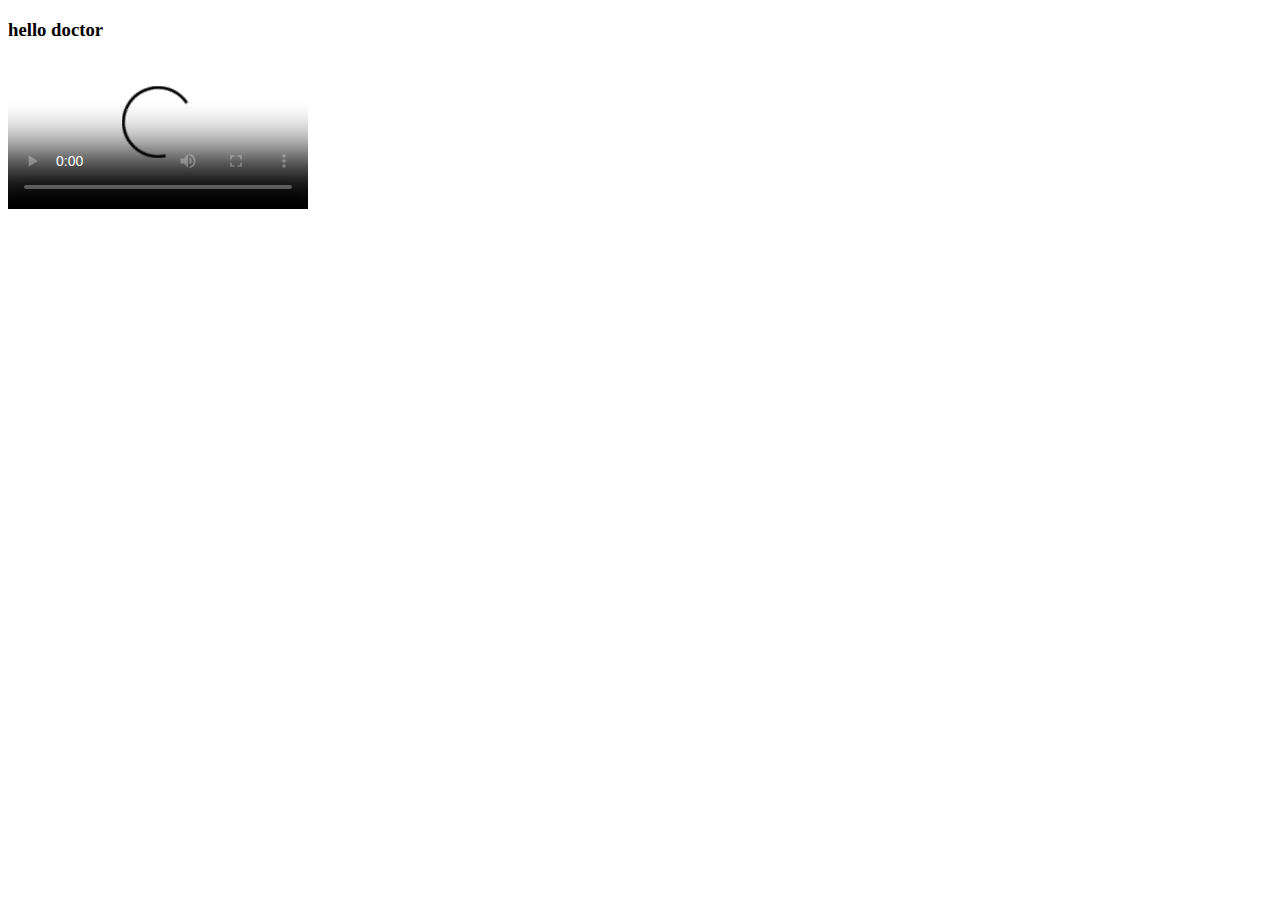
==== home/index.html @ 46332088 "[modify] add video function" ====
<!DOCTYPE html>
<html lang="en">
<head>
    <meta charset="UTF-8">
    <meta name="viewport" content="width=device-width, initial-scale=1.0">
    <title>ServerTest</title>
</head>
<body>
    <h3>hello doctor</h3>
    <!-- <img src="img/title.png" width="250" height="250"> -->
    <video  controls  poster="img/title.png" preload="auto">
        <source src="media/KON/1/1.mp4" type="video/mp4">
        
            영상기능 미지원 브라우저
      </video>
      <track kind="subtitles" src="media/KON/1/1.srt" srclang="ko" lable="korean" default>
</body>
</html>
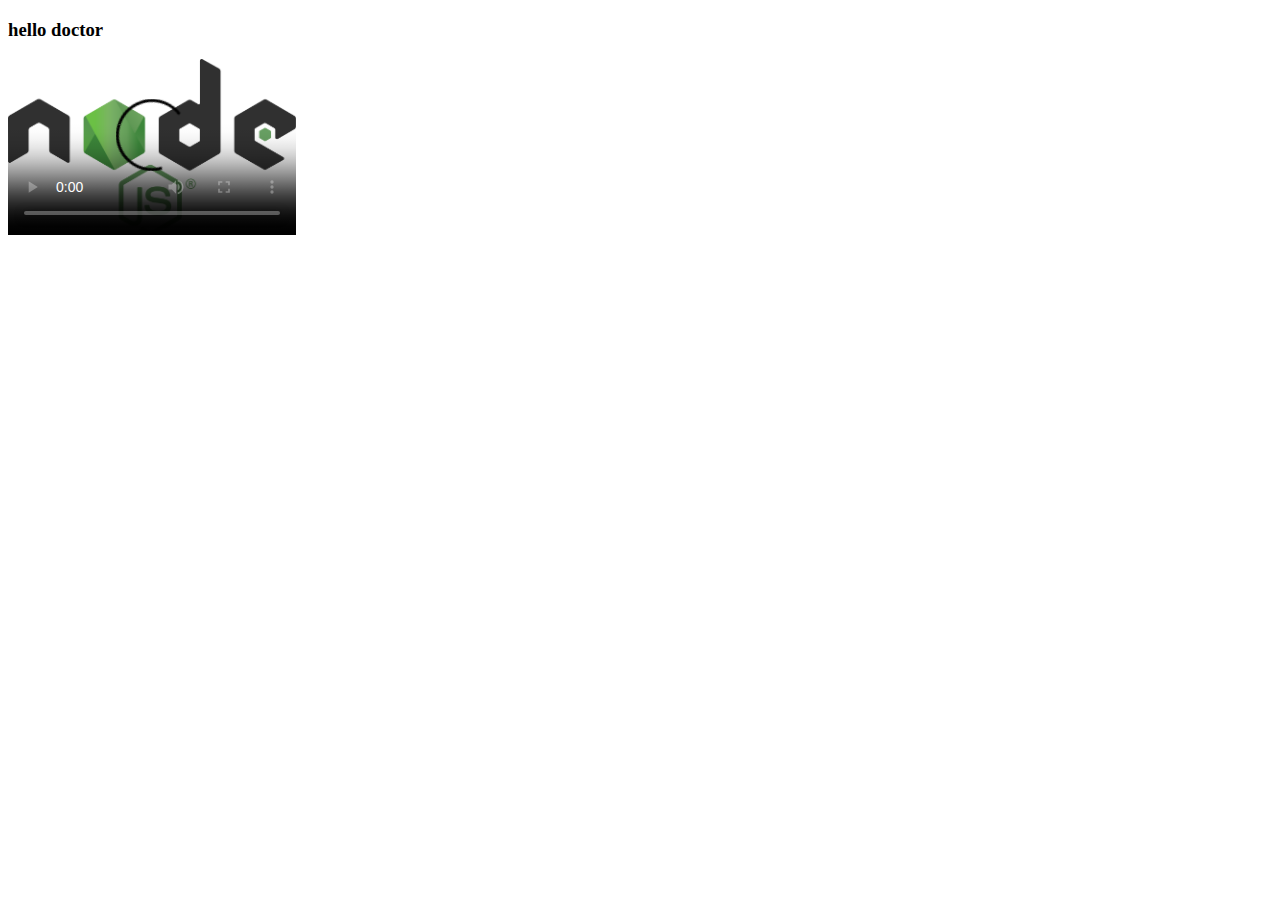
==== commit ef562e1b: "[modify] modify subtitle extention" ====
--- a/home/index.html
+++ b/home/index.html
@@ -8,11 +8,11 @@
 <body>
     <h3>hello doctor</h3>
     <!-- <img src="img/title.png" width="250" height="250"> -->
-    <video  controls  poster="img/title.png" preload="auto">
+    <video  controls width="288" poster="img/title.png" preload="auto">
         <source src="media/KON/1/1.mp4" type="video/mp4">
-        
+        <track kind="subtitles" src="media/KON/1/1.vtt" srclang="ko" lable="korean" default>
             영상기능 미지원 브라우저
       </video>
-      <track kind="subtitles" src="media/KON/1/1.srt" srclang="ko" lable="korean" default>
+     
 </body>
 </html>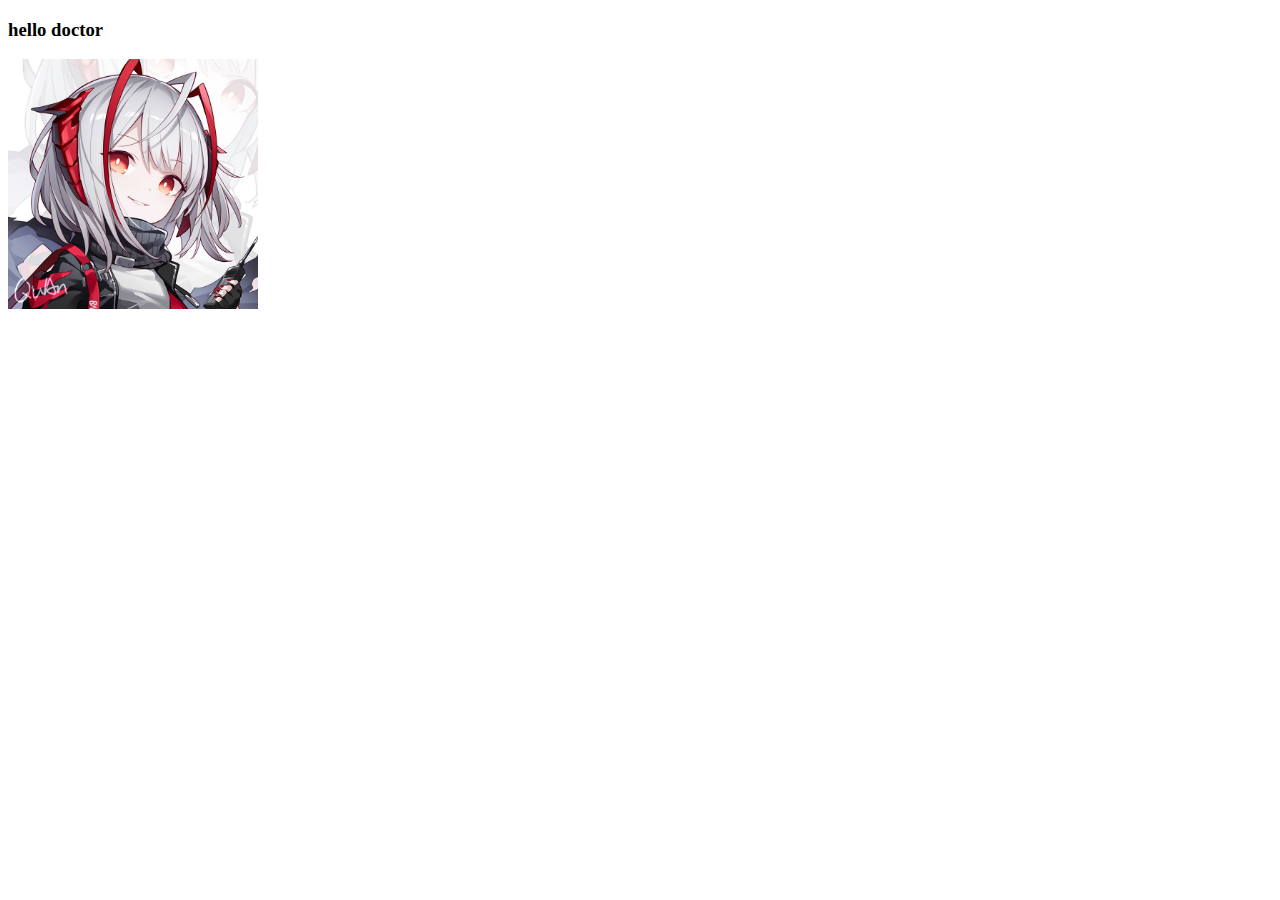
==== commit e4520791: "[add]connect ubuntu_server" ====
--- a/home/index.html
+++ b/home/index.html
@@ -7,12 +7,7 @@
 </head>
 <body>
     <h3>hello doctor</h3>
-    <!-- <img src="img/title.png" width="250" height="250"> -->
-    <video  controls width="288" poster="img/title.png" preload="auto">
-        <source src="media/KON/1/1.mp4" type="video/mp4">
-        <track kind="subtitles" src="media/KON/1/1.vtt" srclang="ko" lable="korean" default>
-            영상기능 미지원 브라우저
-      </video>
-     
+    <img src="img/title.png" width="250" height="250">
+
 </body>
 </html>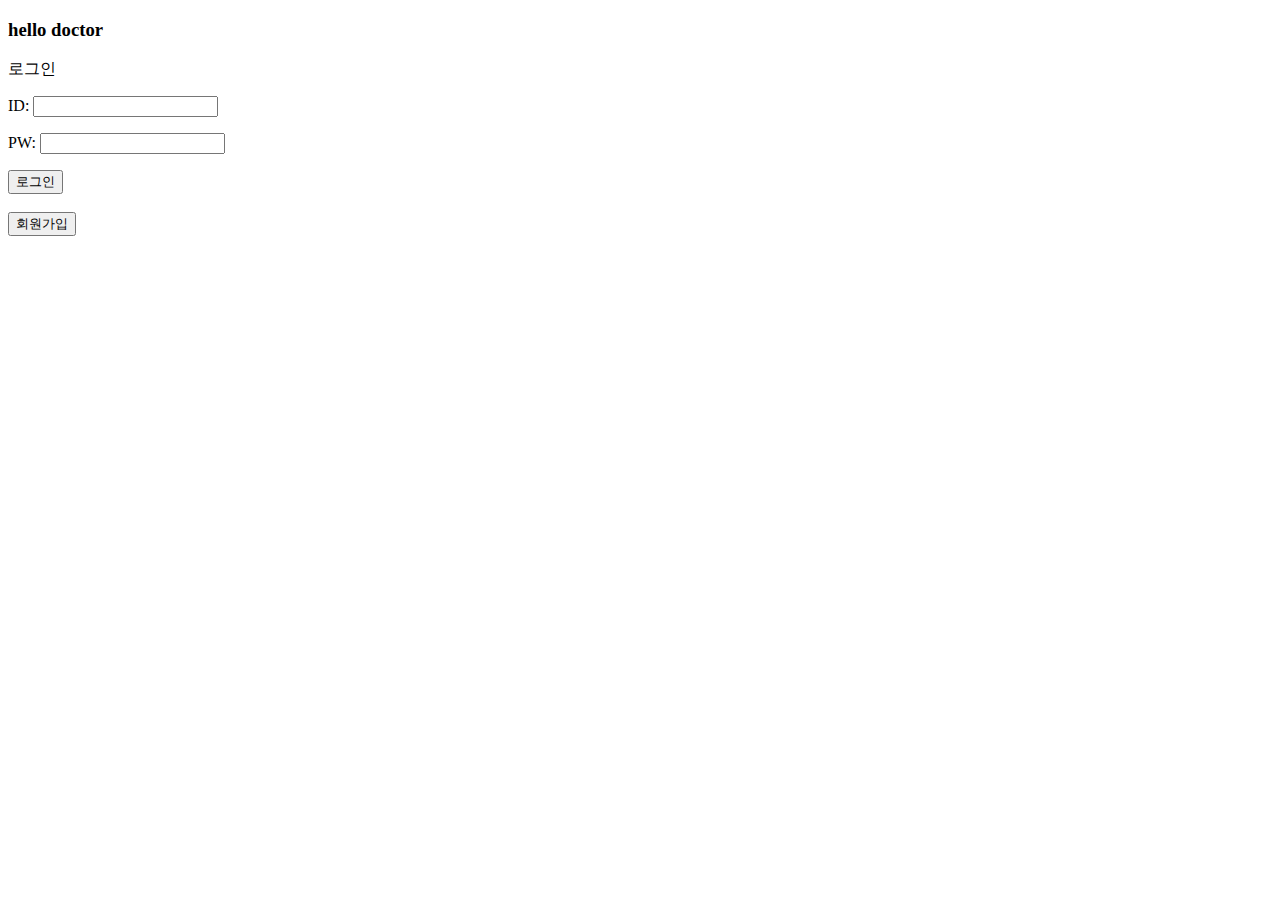
==== commit 510201ba: "[add]login system" ====
--- a/home/index.html
+++ b/home/index.html
@@ -7,7 +7,18 @@
 </head>
 <body>
     <h3>hello doctor</h3>
-    <img src="img/title.png" width="250" height="250">
-
+    <div>
+        <span>로그인</span>
+ 
+        <form method='get' action='login_action.php'>
+                <p>ID: <input name="id" type="text"></p>
+                <p>PW: <input name="pw" type="password"></p>
+                <input type="submit" value="로그인">
+        </form>
+        <br />
+        <button id="join" onclick="location.href='./join.php'">회원가입</button>
+ 
+        </div>
+     
 </body>
 </html>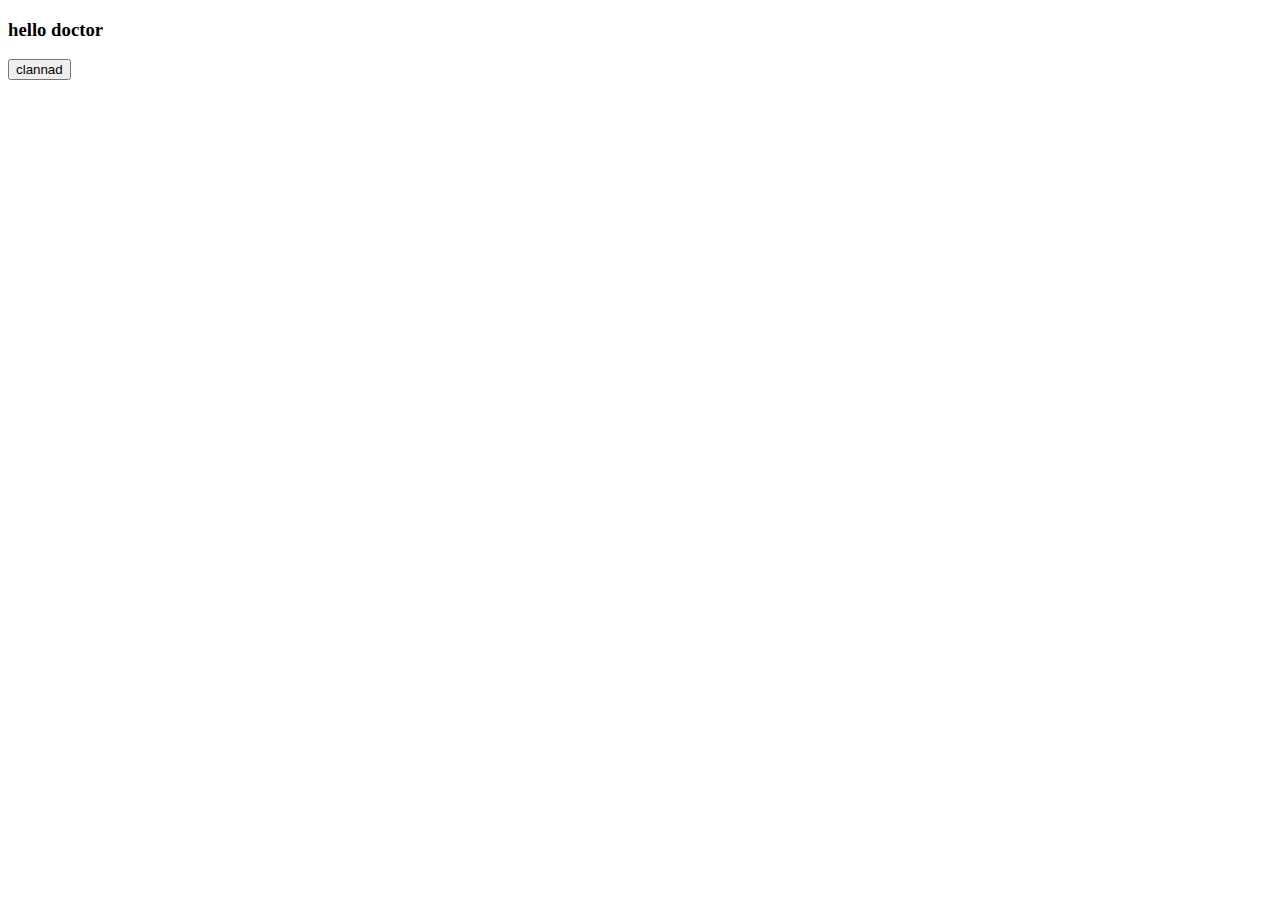
==== commit 0ad85696: "[modify] add video button" ====
--- a/home/index.html
+++ b/home/index.html
@@ -7,7 +7,7 @@
 </head>
 <body>
     <h3>hello doctor</h3>
-    <div>
+    <!-- <div>
         <span>로그인</span>
  
         <form method='get' action='login_action.php'>
@@ -16,7 +16,8 @@
                 <input type="submit" value="로그인">
         </form>
         <br />
-        <button id="join" onclick="location.href='./join.php'">회원가입</button>
+        <button id="join" onclick="location.href='./join.php'">회원가입</button> -->
+        <button id="Clannad" onclick="location.href='video.html'">clannad</button>
  
         </div>
      
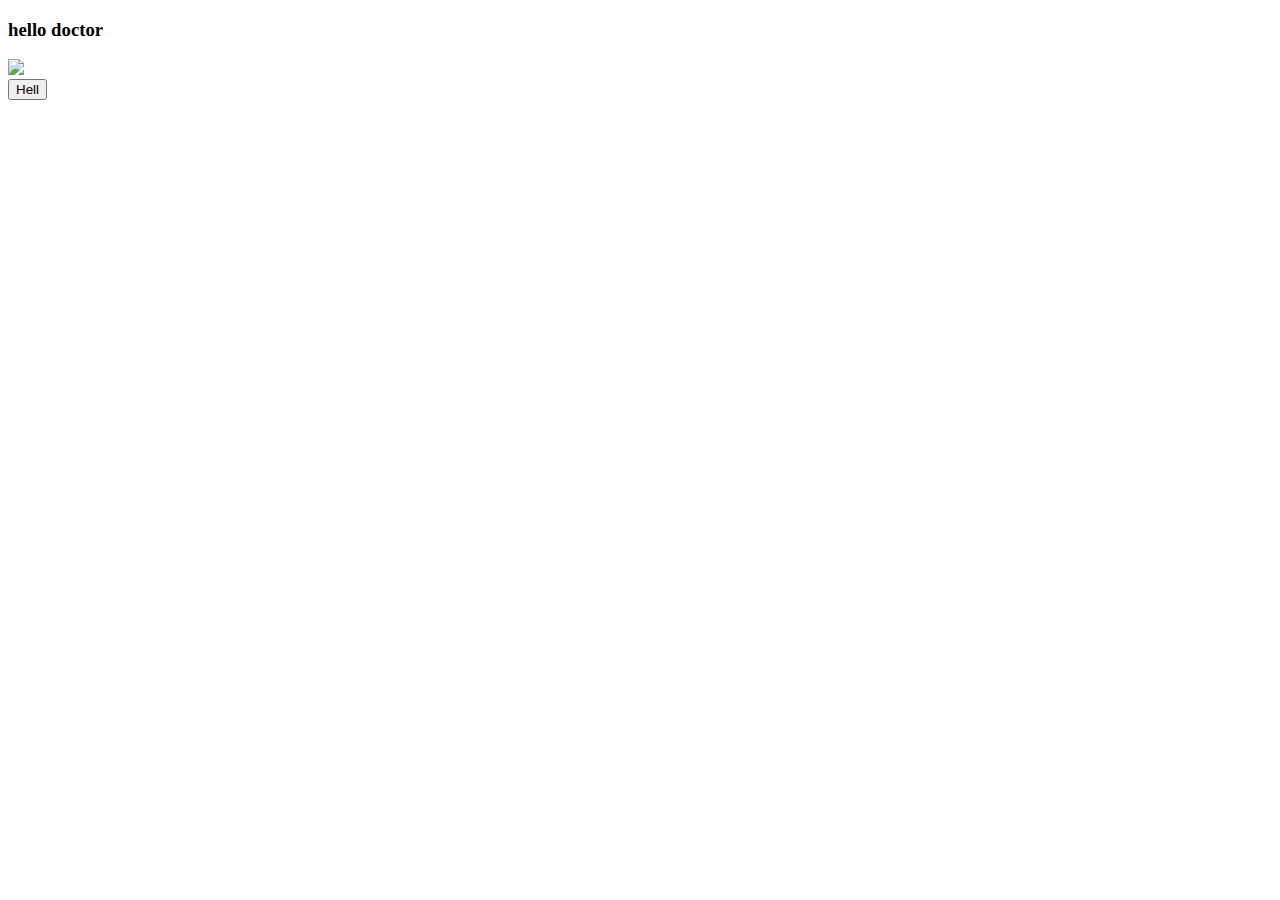
==== commit ac38d107: "[modify] modify files" ====
--- a/home/index.html
+++ b/home/index.html
@@ -7,8 +7,9 @@
 </head>
 <body>
     <h3>hello doctor</h3>
-    <!-- <div>
-        <span>로그인</span>
+    <img src="img/protect.png" width="500">
+    <div>
+        <!-- <span>로그인</span>
  
         <form method='get' action='login_action.php'>
                 <p>ID: <input name="id" type="text"></p>
@@ -17,9 +18,9 @@
         </form>
         <br />
         <button id="join" onclick="location.href='./join.php'">회원가입</button> -->
-        <button id="Clannad" onclick="location.href='video.html'">clannad</button>
- 
-        </div>
+        <!--<button id="Clannad" onclick="location.href='Clannad.html'">clannad</button>-->
+        <button id="protect" onclick="location.href='protect.html'">Hell</button>
+    </div>
      
 </body>
 </html>